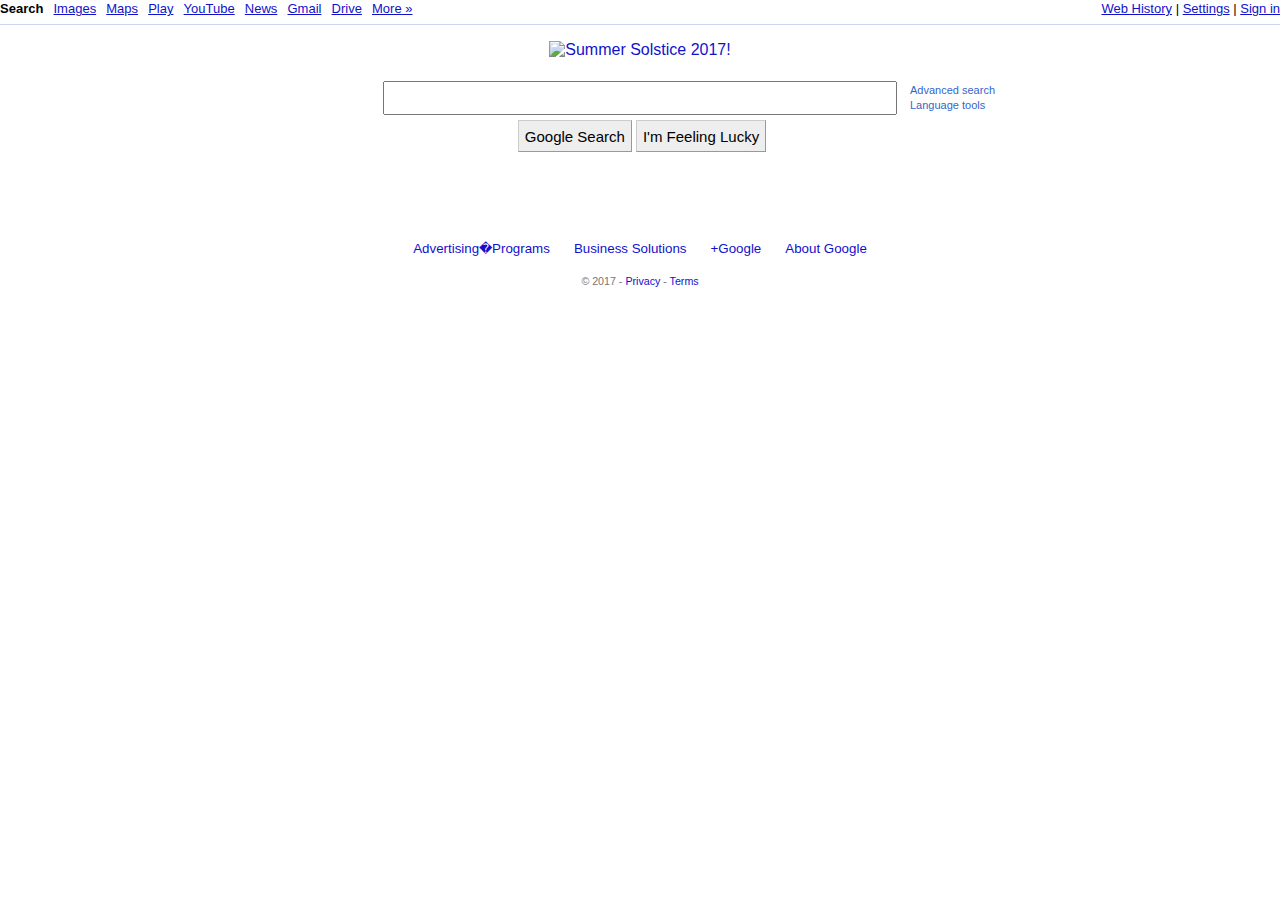
==== assignments/assignment_2/index.html @ 79e68f30 "adding download samples from assignment 2" ====
<!doctype html><html itemscope="" itemtype="http://schema.org/WebPage" lang="en"><head><meta content="Search the world's information, including webpages, images, videos and more. Google has many special features to help you find exactly what you're looking for." name="description"><meta content="noodp" name="robots"><meta content="text/html; charset=UTF-8" http-equiv="Content-Type"><meta content="/logos/doodles/2017/summer-solstice-2017-northern-hemisphere-4910274078310400-law.gif" itemprop="image"><meta content="Summer Solstice 2017!" property="twitter:title"><meta content="Happy Summer Solstice 2017! #GoogleDoodle" property="twitter:description"><meta content="Happy Summer Solstice 2017! #GoogleDoodle" property="og:description"><meta content="summary_large_image" property="twitter:card"><meta content="@GoogleDoodles" property="twitter:site"><meta content="https://www.google.com/logos/doodles/2017/summer-solstice-2017-northern-hemisphere-4910274078310400-law.gif" property="twitter:image"><meta content="https://www.google.com/logos/doodles/2017/summer-solstice-2017-northern-hemisphere-4910274078310400-law.gif" property="og:image"><meta content="500" property="og:image:width"><meta content="210" property="og:image:height"><meta content="http://www.google.com/logos/doodles/2017/summer-solstice-2017-northern-hemisphere-4910274078310400-2xa.gif" property="og:url"><meta content="video.other" property="og:type"><title>Google</title><script>(function(){window.google={kEI:'qyBLWajtNsX1-QGkzLD4Bw',kEXPI:'1352961,1353383,1353763,1353968,1354038,3700062,3700340,3700347,3700433,3700442,4028875,4029815,4031109,4032678,4036527,4039268,4043492,4045841,4048347,4065787,4072364,4072773,4076095,4076607,4076999,4078430,4078762,4079601,4081039,4081164,4085472,4090550,4093133,4093314,4094544,4095910,4096463,4097147,4097470,4097922,4097929,4097951,4098096,4098733,4098740,4098752,4101750,4102090,4102238,4102827,4103473,4104005,4104525,4105085,4105178,4105240,4106816,4107287,4107395,4107410,4107420,4107500,4107555,4107634,4107895,4109092,4109316,4109490,4109528,4109685,4110115,4110222,4110381,4110391,4110656,4110938,4112034,4112294,4112319,4112332,4113181,4113182,4113270,4113495,4114476,4114878,4114976,4115082,4115437,4115697,4116040,4116209,4116370,4116875,4116959,4117129,4117160,4117264,4117535,4117912,4118092,4118227,4118475,4118767,8300555,10200083,19002486,19002593,19002594,19002595,19002596,19002597,19002598,19002600,19002601,19002602,19002603,19002604,41027342',authuser:0,kscs:'c9c918f0_24'};google.kHL='en';})();(function(){google.lc=[];google.li=0;google.getEI=function(a){for(var b;a&&(!a.getAttribute||!(b=a.getAttribute("eid")));)a=a.parentNode;return b||google.kEI};google.getLEI=function(a){for(var b=null;a&&(!a.getAttribute||!(b=a.getAttribute("leid")));)a=a.parentNode;return b};google.https=function(){return"https:"==window.location.protocol};google.ml=function(){return null};google.wl=function(a,b){try{google.ml(Error(a),!1,b)}catch(c){}};google.time=function(){return(new Date).getTime()};google.log=function(a,b,c,d,g){a=google.logUrl(a,b,c,d,g);if(""!=a){b=new Image;var e=google.lc,f=google.li;e[f]=b;b.onerror=b.onload=b.onabort=function(){delete e[f]};window.google&&window.google.vel&&window.google.vel.lu&&window.google.vel.lu(a);b.src=a;google.li=f+1}};google.logUrl=function(a,b,c,d,g){var e="",f=google.ls||"";c||-1!=b.search("&ei=")||(e="&ei="+google.getEI(d),-1==b.search("&lei=")&&(d=google.getLEI(d))&&(e+="&lei="+d));a=c||"/"+(g||"gen_204")+"?atyp=i&ct="+a+"&cad="+b+e+f+"&zx="+google.time();/^http:/i.test(a)&&google.https()&&(google.ml(Error("a"),!1,{src:a,glmm:1}),a="");return a};google.y={};google.x=function(a,b){google.y[a.id]=[a,b];return!1};google.lq=[];google.load=function(a,b,c){google.lq.push([[a],b,c])};google.loadAll=function(a,b){google.lq.push([a,b])};}).call(this);google.f={};var a=window.location,b=a.href.indexOf("#");if(0<=b){var c=a.href.substring(b+1);/(^|&)q=/.test(c)&&-1==c.indexOf("#")&&a.replace("/search?"+c.replace(/(^|&)fp=[^&]*/g,"")+"&cad=h")};</script><style>#gbar,#guser{font-size:13px;padding-top:1px !important;}#gbar{height:22px}#guser{padding-bottom:7px !important;text-align:right}.gbh,.gbd{border-top:1px solid #c9d7f1;font-size:1px}.gbh{height:0;position:absolute;top:24px;width:100%}@media all{.gb1{height:22px;margin-right:.5em;vertical-align:top}#gbar{float:left}}a.gb1,a.gb4{text-decoration:underline !important}a.gb1,a.gb4{color:#00c !important}.gbi .gb4{color:#dd8e27 !important}.gbf .gb4{color:#900 !important}
</style><style>body,td,a,p,.h{font-family:arial,sans-serif}body{margin:0;overflow-y:scroll}#gog{padding:3px 8px 0}td{line-height:.8em}.gac_m td{line-height:17px}form{margin-bottom:20px}.h{color:#36c}.q{color:#00c}.ts td{padding:0}.ts{border-collapse:collapse}em{font-weight:bold;font-style:normal}.lst{height:25px;width:496px}.gsfi,.lst{font:18px arial,sans-serif}.gsfs{font:17px arial,sans-serif}.ds{display:inline-box;display:inline-block;margin:3px 0 4px;margin-left:4px}input{font-family:inherit}a.gb1,a.gb2,a.gb3,a.gb4{color:#11c !important}body{background:#fff;color:black}a{color:#11c;text-decoration:none}a:hover,a:active{text-decoration:underline}.fl a{color:#36c}a:visited{color:#551a8b}a.gb1,a.gb4{text-decoration:underline}a.gb3:hover{text-decoration:none}#ghead a.gb2:hover{color:#fff !important}.sblc{padding-top:5px}.sblc a{display:block;margin:2px 0;margin-left:13px;font-size:11px}.lsbb{background:#eee;border:solid 1px;border-color:#ccc #999 #999 #ccc;height:30px}.lsbb{display:block}.ftl,#fll a{display:inline-block;margin:0 12px}.lsb{background:url(/images/nav_logo229.png) 0 -261px repeat-x;border:none;color:#000;cursor:pointer;height:30px;margin:0;outline:0;font:15px arial,sans-serif;vertical-align:top}.lsb:active{background:#ccc}.lst:focus{outline:none}</style><script></script><link href="/images/branding/product/ico/googleg_lodp.ico" rel="shortcut icon"></head><body bgcolor="#fff"><script>(function(){var src='/images/nav_logo229.png';var iesg=false;document.body.onload = function(){window.n && window.n();if (document.images){new Image().src=src;}
if (!iesg){document.f&&document.f.q.focus();document.gbqf&&document.gbqf.q.focus();}
}
})();</script><div id="mngb"> <div id=gbar><nobr><b class=gb1>Search</b> <a class=gb1 href="http://www.google.com/imghp?hl=en&tab=wi">Images</a> <a class=gb1 href="http://maps.google.com/maps?hl=en&tab=wl">Maps</a> <a class=gb1 href="https://play.google.com/?hl=en&tab=w8">Play</a> <a class=gb1 href="http://www.youtube.com/?tab=w1">YouTube</a> <a class=gb1 href="http://news.google.com/nwshp?hl=en&tab=wn">News</a> <a class=gb1 href="https://mail.google.com/mail/?tab=wm">Gmail</a> <a class=gb1 href="https://drive.google.com/?tab=wo">Drive</a> <a class=gb1 style="text-decoration:none" href="https://www.google.com/intl/en/options/"><u>More</u> &raquo;</a></nobr></div><div id=guser width=100%><nobr><span id=gbn class=gbi></span><span id=gbf class=gbf></span><span id=gbe></span><a href="http://www.google.com/history/optout?hl=en" class=gb4>Web History</a> | <a  href="/preferences?hl=en" class=gb4>Settings</a> | <a target=_top id=gb_70 href="https://accounts.google.com/ServiceLogin?hl=en&passive=true&continue=http://www.google.com/" class=gb4>Sign in</a></nobr></div><div class=gbh style=left:0></div><div class=gbh style=right:0></div> </div><center><br clear="all" id="lgpd"><div id="lga"><a href="/search?site=&amp;ie=UTF-8&amp;q=summer+solstice+2017&amp;oi=ddle&amp;ct=summer-solstice-2017-northern-hemisphere-4910274078310400-law&amp;hl=en&amp;sa=X&amp;ved=0ahUKEwjo7pvaqdDUAhXFej4KHSQmDH8QPQgD"><img alt="Summer Solstice 2017!" border="0" height="210" src="/logos/doodles/2017/summer-solstice-2017-northern-hemisphere-4910274078310400-law.gif" title="Summer Solstice 2017!" width="500" id="hplogo" onload="window.lol&&lol()"><br></a><br></div><form action="/search" name="f"><table cellpadding="0" cellspacing="0"><tr valign="top"><td width="25%">&nbsp;</td><td align="center" nowrap=""><input name="ie" value="ISO-8859-1" type="hidden"><input value="en" name="hl" type="hidden"><input name="source" type="hidden" value="hp"><input name="biw" type="hidden"><input name="bih" type="hidden"><div class="ds" style="height:32px;margin:4px 0"><input style="color:#000;margin:0;padding:5px 8px 0 6px;vertical-align:top" autocomplete="off" class="lst" value="" title="Google Search" maxlength="2048" name="q" size="57"></div><br style="line-height:0"><span class="ds"><span class="lsbb"><input class="lsb" value="Google Search" name="btnG" type="submit"></span></span><span class="ds"><span class="lsbb"><input class="lsb" value="I'm Feeling Lucky" name="btnI" onclick="if(this.form.q.value)this.checked=1; else top.location='/doodles/'" type="submit"></span></span></td><td class="fl sblc" align="left" nowrap="" width="25%"><a href="/advanced_search?hl=en&amp;authuser=0">Advanced search</a><a href="/language_tools?hl=en&amp;authuser=0">Language tools</a></td></tr></table><input id="gbv" name="gbv" type="hidden" value="1"></form><div id="gac_scont"></div><div style="font-size:83%;min-height:3.5em"><br></div><span id="footer"><div style="font-size:10pt"><div style="margin:19px auto;text-align:center" id="fll"><a href="/intl/en/ads/">Advertising�Programs</a><a href="/services/">Business Solutions</a><a href="https://plus.google.com/116899029375914044550" rel="publisher">+Google</a><a href="/intl/en/about.html">About Google</a></div></div><p style="color:#767676;font-size:8pt">&copy; 2017 - <a href="/intl/en/policies/privacy/">Privacy</a> - <a href="/intl/en/policies/terms/">Terms</a></p></span></center><script>(function(){window.google.cdo={height:0,width:0};(function(){var a=window.innerWidth,b=window.innerHeight;if(!a||!b)var c=window.document,d="CSS1Compat"==c.compatMode?c.documentElement:c.body,a=d.clientWidth,b=d.clientHeight;a&&b&&(a!=google.cdo.width||b!=google.cdo.height)&&google.log("","","/client_204?&atyp=i&biw="+a+"&bih="+b+"&ei="+google.kEI);}).call(this);})();</script><div id="xjsd"></div><div id="xjsi"><script>(function(){function c(b){window.setTimeout(function(){var a=document.createElement("script");a.src=b;document.getElementById("xjsd").appendChild(a)},0)}google.dljp=function(b,a){google.xjsu=b;c(a)};google.dlj=c;}).call(this);(function(){window.google.xjsrm=[];})();if(google.y)google.y.first=[];if(!google.xjs){window._=window._||{};window._DumpException=window._._DumpException=function(e){throw e};if(google.timers&&google.timers.load.t){google.timers.load.t.xjsls=new Date().getTime();}google.dljp('/xjs/_/js/k\x3dxjs.hp.en_US.Wsp4_PD-z9g.O/m\x3dsb_he,d/am\x3dADA/rt\x3dj/d\x3d1/t\x3dzcms/rs\x3dACT90oFsLRiRj9GMTIqsofmCrISiws-aMw','/xjs/_/js/k\x3dxjs.hp.en_US.Wsp4_PD-z9g.O/m\x3dsb_he,d/am\x3dADA/rt\x3dj/d\x3d1/t\x3dzcms/rs\x3dACT90oFsLRiRj9GMTIqsofmCrISiws-aMw');google.xjs=1;}google.pmc={"sb_he":{"agen":false,"cgen":false,"client":"heirloom-hp","dh":true,"dhqt":true,"ds":"","fl":true,"host":"google.com","isbh":28,"jam":0,"jsonp":true,"msgs":{"cibl":"Clear Search","dym":"Did you mean:","lcky":"I\u0026#39;m Feeling Lucky","lml":"Learn more","oskt":"Input tools","psrc":"This search was removed from your \u003Ca href=\"/history\"\u003EWeb History\u003C/a\u003E","psrl":"Remove","sbit":"Search by image","srch":"Google Search"},"nds":true,"ovr":{},"pq":"","refpd":true,"rfs":[],"sbpl":24,"sbpr":24,"scd":10,"sce":5,"stok":"i42d8BAWayrkhaZJgl_wNef50Bc"},"d":{},"aWiv7g":{},"YFCs/g":{}};google.y.first.push(function(){if(google.med){google.med('init');google.initHistory();google.med('history');}});if(google.j&&google.j.en&&google.j.xi){window.setTimeout(google.j.xi,0);}
</script></div></body></html>
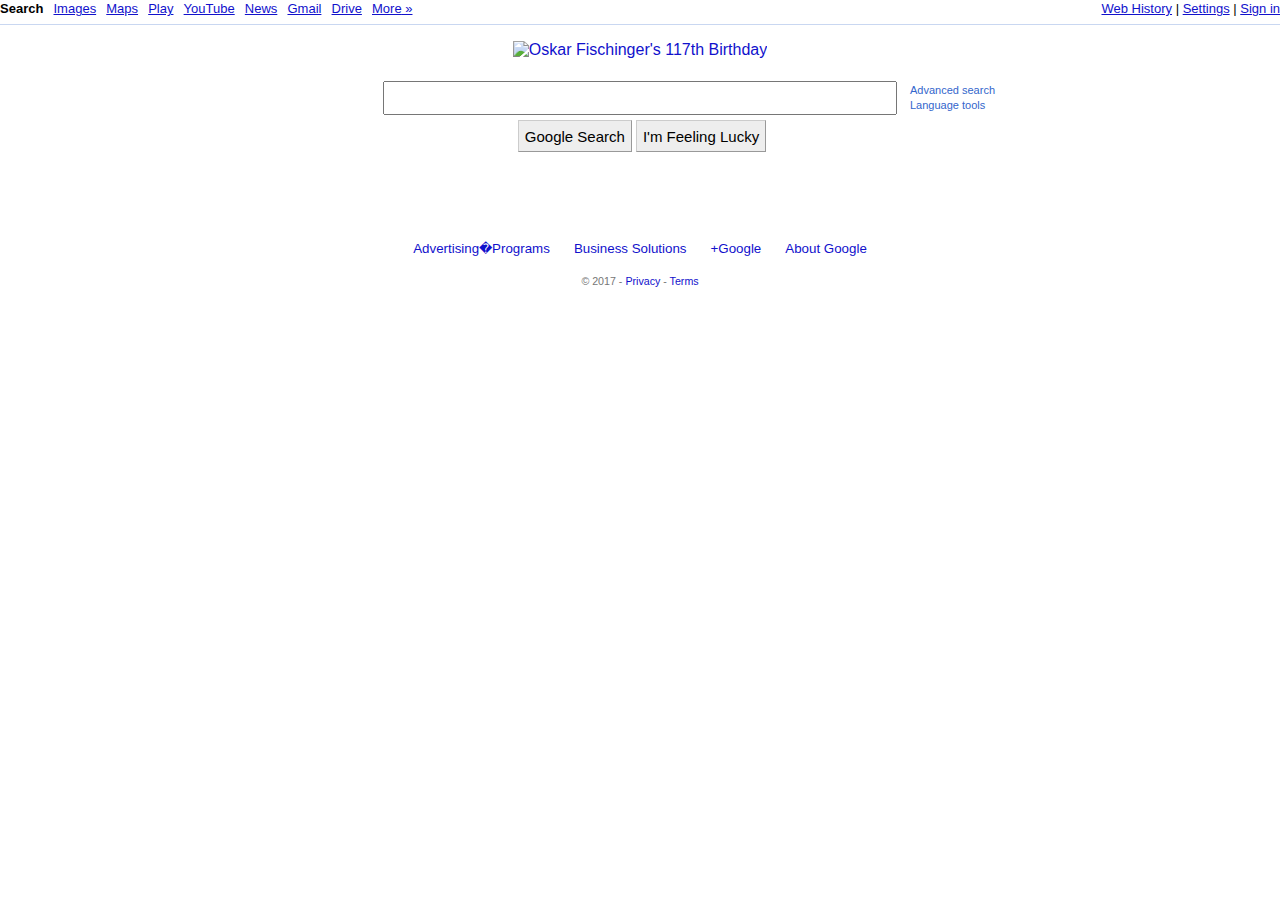
==== commit 1cec7ad8: "adding dowload samples for assignment 2" ====
--- a/assignments/assignment_2/index.html
+++ b/assignments/assignment_2/index.html
@@ -1,6 +1,6 @@
-<!doctype html><html itemscope="" itemtype="http://schema.org/WebPage" lang="en"><head><meta content="Search the world's information, including webpages, images, videos and more. Google has many special features to help you find exactly what you're looking for." name="description"><meta content="noodp" name="robots"><meta content="text/html; charset=UTF-8" http-equiv="Content-Type"><meta content="/logos/doodles/2017/summer-solstice-2017-northern-hemisphere-4910274078310400-law.gif" itemprop="image"><meta content="Summer Solstice 2017!" property="twitter:title"><meta content="Happy Summer Solstice 2017! #GoogleDoodle" property="twitter:description"><meta content="Happy Summer Solstice 2017! #GoogleDoodle" property="og:description"><meta content="summary_large_image" property="twitter:card"><meta content="@GoogleDoodles" property="twitter:site"><meta content="https://www.google.com/logos/doodles/2017/summer-solstice-2017-northern-hemisphere-4910274078310400-law.gif" property="twitter:image"><meta content="https://www.google.com/logos/doodles/2017/summer-solstice-2017-northern-hemisphere-4910274078310400-law.gif" property="og:image"><meta content="500" property="og:image:width"><meta content="210" property="og:image:height"><meta content="http://www.google.com/logos/doodles/2017/summer-solstice-2017-northern-hemisphere-4910274078310400-2xa.gif" property="og:url"><meta content="video.other" property="og:type"><title>Google</title><script>(function(){window.google={kEI:'qyBLWajtNsX1-QGkzLD4Bw',kEXPI:'1352961,1353383,1353763,1353968,1354038,3700062,3700340,3700347,3700433,3700442,4028875,4029815,4031109,4032678,4036527,4039268,4043492,4045841,4048347,4065787,4072364,4072773,4076095,4076607,4076999,4078430,4078762,4079601,4081039,4081164,4085472,4090550,4093133,4093314,4094544,4095910,4096463,4097147,4097470,4097922,4097929,4097951,4098096,4098733,4098740,4098752,4101750,4102090,4102238,4102827,4103473,4104005,4104525,4105085,4105178,4105240,4106816,4107287,4107395,4107410,4107420,4107500,4107555,4107634,4107895,4109092,4109316,4109490,4109528,4109685,4110115,4110222,4110381,4110391,4110656,4110938,4112034,4112294,4112319,4112332,4113181,4113182,4113270,4113495,4114476,4114878,4114976,4115082,4115437,4115697,4116040,4116209,4116370,4116875,4116959,4117129,4117160,4117264,4117535,4117912,4118092,4118227,4118475,4118767,8300555,10200083,19002486,19002593,19002594,19002595,19002596,19002597,19002598,19002600,19002601,19002602,19002603,19002604,41027342',authuser:0,kscs:'c9c918f0_24'};google.kHL='en';})();(function(){google.lc=[];google.li=0;google.getEI=function(a){for(var b;a&&(!a.getAttribute||!(b=a.getAttribute("eid")));)a=a.parentNode;return b||google.kEI};google.getLEI=function(a){for(var b=null;a&&(!a.getAttribute||!(b=a.getAttribute("leid")));)a=a.parentNode;return b};google.https=function(){return"https:"==window.location.protocol};google.ml=function(){return null};google.wl=function(a,b){try{google.ml(Error(a),!1,b)}catch(c){}};google.time=function(){return(new Date).getTime()};google.log=function(a,b,c,d,g){a=google.logUrl(a,b,c,d,g);if(""!=a){b=new Image;var e=google.lc,f=google.li;e[f]=b;b.onerror=b.onload=b.onabort=function(){delete e[f]};window.google&&window.google.vel&&window.google.vel.lu&&window.google.vel.lu(a);b.src=a;google.li=f+1}};google.logUrl=function(a,b,c,d,g){var e="",f=google.ls||"";c||-1!=b.search("&ei=")||(e="&ei="+google.getEI(d),-1==b.search("&lei=")&&(d=google.getLEI(d))&&(e+="&lei="+d));a=c||"/"+(g||"gen_204")+"?atyp=i&ct="+a+"&cad="+b+e+f+"&zx="+google.time();/^http:/i.test(a)&&google.https()&&(google.ml(Error("a"),!1,{src:a,glmm:1}),a="");return a};google.y={};google.x=function(a,b){google.y[a.id]=[a,b];return!1};google.lq=[];google.load=function(a,b,c){google.lq.push([[a],b,c])};google.loadAll=function(a,b){google.lq.push([a,b])};}).call(this);google.f={};var a=window.location,b=a.href.indexOf("#");if(0<=b){var c=a.href.substring(b+1);/(^|&)q=/.test(c)&&-1==c.indexOf("#")&&a.replace("/search?"+c.replace(/(^|&)fp=[^&]*/g,"")+"&cad=h")};</script><style>#gbar,#guser{font-size:13px;padding-top:1px !important;}#gbar{height:22px}#guser{padding-bottom:7px !important;text-align:right}.gbh,.gbd{border-top:1px solid #c9d7f1;font-size:1px}.gbh{height:0;position:absolute;top:24px;width:100%}@media all{.gb1{height:22px;margin-right:.5em;vertical-align:top}#gbar{float:left}}a.gb1,a.gb4{text-decoration:underline !important}a.gb1,a.gb4{color:#00c !important}.gbi .gb4{color:#dd8e27 !important}.gbf .gb4{color:#900 !important}
+<!doctype html><html itemscope="" itemtype="http://schema.org/WebPage" lang="en"><head><meta content="Search the world's information, including webpages, images, videos and more. Google has many special features to help you find exactly what you're looking for." name="description"><meta content="noodp" name="robots"><meta content="text/html; charset=UTF-8" http-equiv="Content-Type"><meta content="/logos/doodles/2017/oskar-fischingers-117th-birthday-5635181101711360.5-l.png" itemprop="image"><meta content="Oskar Fischinger's 117th Birthday" property="twitter:title"><meta content="Create visual music for Oskar Fischinger's 117th birthday in this #GoogleDoodle &#128064;  &#127926;" property="twitter:description"><meta content="Create visual music for Oskar Fischinger's 117th birthday in this #GoogleDoodle &#128064;  &#127926;" property="og:description"><meta content="summary_large_image" property="twitter:card"><meta content="@GoogleDoodles" property="twitter:site"><meta content="https://www.google.com/logos/doodles/2017/oskar-fischingers-117th-birthday-5635181101711360.5-l.png" property="twitter:image"><meta content="https://www.google.com/logos/doodles/2017/oskar-fischingers-117th-birthday-5635181101711360.5-l.png" property="og:image"><meta content="600" property="og:image:width"><meta content="220" property="og:image:height"><meta content="http://www.google.com/logos/doodles/2017/oskar-fischingers-117th-birthday-5635181101711360-2xa.gif" property="og:url"><meta content="video.other" property="og:type"><title>Google</title><script>(function(){window.google={kEI:'M9dNWfC5J8eq-AGntKygCg',kEXPI:'18168,1352552,1353382,1353763,1353803,1353968,3700256,3700347,3700433,3700442,4029815,4031109,4032678,4036527,4039268,4043492,4045841,4048347,4063220,4064904,4072364,4072777,4076096,4076999,4078430,4081039,4081164,4085472,4089200,4092182,4093133,4093314,4094544,4095910,4096464,4097150,4097470,4097922,4097929,4097951,4098096,4098733,4098740,4098752,4100459,4101750,4102238,4102827,4103192,4103475,4104003,4104526,4105086,4105114,4105125,4105178,4105786,4106816,4107395,4107410,4107420,4107455,4109092,4109316,4109490,4109529,4110381,4110656,4112049,4112160,4112163,4112295,4112319,4112332,4112637,4113495,4114876,4114894,4114976,4115218,4115479,4115516,4115697,4117161,4117264,4117283,4117912,4118226,4118475,4118548,4118574,4118648,4118812,4119040,4119074,4119128,8300531,10200083,19002486,19002553,19002554,19002555,19002634,19002637,41027342',authuser:0,kscs:'c9c918f0_24'};google.kHL='en';})();(function(){google.lc=[];google.li=0;google.getEI=function(a){for(var b;a&&(!a.getAttribute||!(b=a.getAttribute("eid")));)a=a.parentNode;return b||google.kEI};google.getLEI=function(a){for(var b=null;a&&(!a.getAttribute||!(b=a.getAttribute("leid")));)a=a.parentNode;return b};google.https=function(){return"https:"==window.location.protocol};google.ml=function(){return null};google.wl=function(a,b){try{google.ml(Error(a),!1,b)}catch(c){}};google.time=function(){return(new Date).getTime()};google.log=function(a,b,c,d,g){a=google.logUrl(a,b,c,d,g);if(""!=a){b=new Image;var e=google.lc,f=google.li;e[f]=b;b.onerror=b.onload=b.onabort=function(){delete e[f]};window.google&&window.google.vel&&window.google.vel.lu&&window.google.vel.lu(a);b.src=a;google.li=f+1}};google.logUrl=function(a,b,c,d,g){var e="",f=google.ls||"";c||-1!=b.search("&ei=")||(e="&ei="+google.getEI(d),-1==b.search("&lei=")&&(d=google.getLEI(d))&&(e+="&lei="+d));a=c||"/"+(g||"gen_204")+"?atyp=i&ct="+a+"&cad="+b+e+f+"&zx="+google.time();/^http:/i.test(a)&&google.https()&&(google.ml(Error("a"),!1,{src:a,glmm:1}),a="");return a};google.y={};google.x=function(a,b){google.y[a.id]=[a,b];return!1};google.lq=[];google.load=function(a,b,c){google.lq.push([[a],b,c])};google.loadAll=function(a,b){google.lq.push([a,b])};}).call(this);google.f={};var a=window.location,b=a.href.indexOf("#");if(0<=b){var c=a.href.substring(b+1);/(^|&)q=/.test(c)&&-1==c.indexOf("#")&&a.replace("/search?"+c.replace(/(^|&)fp=[^&]*/g,"")+"&cad=h")};</script><style>#gbar,#guser{font-size:13px;padding-top:1px !important;}#gbar{height:22px}#guser{padding-bottom:7px !important;text-align:right}.gbh,.gbd{border-top:1px solid #c9d7f1;font-size:1px}.gbh{height:0;position:absolute;top:24px;width:100%}@media all{.gb1{height:22px;margin-right:.5em;vertical-align:top}#gbar{float:left}}a.gb1,a.gb4{text-decoration:underline !important}a.gb1,a.gb4{color:#00c !important}.gbi .gb4{color:#dd8e27 !important}.gbf .gb4{color:#900 !important}
 </style><style>body,td,a,p,.h{font-family:arial,sans-serif}body{margin:0;overflow-y:scroll}#gog{padding:3px 8px 0}td{line-height:.8em}.gac_m td{line-height:17px}form{margin-bottom:20px}.h{color:#36c}.q{color:#00c}.ts td{padding:0}.ts{border-collapse:collapse}em{font-weight:bold;font-style:normal}.lst{height:25px;width:496px}.gsfi,.lst{font:18px arial,sans-serif}.gsfs{font:17px arial,sans-serif}.ds{display:inline-box;display:inline-block;margin:3px 0 4px;margin-left:4px}input{font-family:inherit}a.gb1,a.gb2,a.gb3,a.gb4{color:#11c !important}body{background:#fff;color:black}a{color:#11c;text-decoration:none}a:hover,a:active{text-decoration:underline}.fl a{color:#36c}a:visited{color:#551a8b}a.gb1,a.gb4{text-decoration:underline}a.gb3:hover{text-decoration:none}#ghead a.gb2:hover{color:#fff !important}.sblc{padding-top:5px}.sblc a{display:block;margin:2px 0;margin-left:13px;font-size:11px}.lsbb{background:#eee;border:solid 1px;border-color:#ccc #999 #999 #ccc;height:30px}.lsbb{display:block}.ftl,#fll a{display:inline-block;margin:0 12px}.lsb{background:url(/images/nav_logo229.png) 0 -261px repeat-x;border:none;color:#000;cursor:pointer;height:30px;margin:0;outline:0;font:15px arial,sans-serif;vertical-align:top}.lsb:active{background:#ccc}.lst:focus{outline:none}</style><script></script><link href="/images/branding/product/ico/googleg_lodp.ico" rel="shortcut icon"></head><body bgcolor="#fff"><script>(function(){var src='/images/nav_logo229.png';var iesg=false;document.body.onload = function(){window.n && window.n();if (document.images){new Image().src=src;}
 if (!iesg){document.f&&document.f.q.focus();document.gbqf&&document.gbqf.q.focus();}
 }
-})();</script><div id="mngb"> <div id=gbar><nobr><b class=gb1>Search</b> <a class=gb1 href="http://www.google.com/imghp?hl=en&tab=wi">Images</a> <a class=gb1 href="http://maps.google.com/maps?hl=en&tab=wl">Maps</a> <a class=gb1 href="https://play.google.com/?hl=en&tab=w8">Play</a> <a class=gb1 href="http://www.youtube.com/?tab=w1">YouTube</a> <a class=gb1 href="http://news.google.com/nwshp?hl=en&tab=wn">News</a> <a class=gb1 href="https://mail.google.com/mail/?tab=wm">Gmail</a> <a class=gb1 href="https://drive.google.com/?tab=wo">Drive</a> <a class=gb1 style="text-decoration:none" href="https://www.google.com/intl/en/options/"><u>More</u> &raquo;</a></nobr></div><div id=guser width=100%><nobr><span id=gbn class=gbi></span><span id=gbf class=gbf></span><span id=gbe></span><a href="http://www.google.com/history/optout?hl=en" class=gb4>Web History</a> | <a  href="/preferences?hl=en" class=gb4>Settings</a> | <a target=_top id=gb_70 href="https://accounts.google.com/ServiceLogin?hl=en&passive=true&continue=http://www.google.com/" class=gb4>Sign in</a></nobr></div><div class=gbh style=left:0></div><div class=gbh style=right:0></div> </div><center><br clear="all" id="lgpd"><div id="lga"><a href="/search?site=&amp;ie=UTF-8&amp;q=summer+solstice+2017&amp;oi=ddle&amp;ct=summer-solstice-2017-northern-hemisphere-4910274078310400-law&amp;hl=en&amp;sa=X&amp;ved=0ahUKEwjo7pvaqdDUAhXFej4KHSQmDH8QPQgD"><img alt="Summer Solstice 2017!" border="0" height="210" src="/logos/doodles/2017/summer-solstice-2017-northern-hemisphere-4910274078310400-law.gif" title="Summer Solstice 2017!" width="500" id="hplogo" onload="window.lol&&lol()"><br></a><br></div><form action="/search" name="f"><table cellpadding="0" cellspacing="0"><tr valign="top"><td width="25%">&nbsp;</td><td align="center" nowrap=""><input name="ie" value="ISO-8859-1" type="hidden"><input value="en" name="hl" type="hidden"><input name="source" type="hidden" value="hp"><input name="biw" type="hidden"><input name="bih" type="hidden"><div class="ds" style="height:32px;margin:4px 0"><input style="color:#000;margin:0;padding:5px 8px 0 6px;vertical-align:top" autocomplete="off" class="lst" value="" title="Google Search" maxlength="2048" name="q" size="57"></div><br style="line-height:0"><span class="ds"><span class="lsbb"><input class="lsb" value="Google Search" name="btnG" type="submit"></span></span><span class="ds"><span class="lsbb"><input class="lsb" value="I'm Feeling Lucky" name="btnI" onclick="if(this.form.q.value)this.checked=1; else top.location='/doodles/'" type="submit"></span></span></td><td class="fl sblc" align="left" nowrap="" width="25%"><a href="/advanced_search?hl=en&amp;authuser=0">Advanced search</a><a href="/language_tools?hl=en&amp;authuser=0">Language tools</a></td></tr></table><input id="gbv" name="gbv" type="hidden" value="1"></form><div id="gac_scont"></div><div style="font-size:83%;min-height:3.5em"><br></div><span id="footer"><div style="font-size:10pt"><div style="margin:19px auto;text-align:center" id="fll"><a href="/intl/en/ads/">Advertising�Programs</a><a href="/services/">Business Solutions</a><a href="https://plus.google.com/116899029375914044550" rel="publisher">+Google</a><a href="/intl/en/about.html">About Google</a></div></div><p style="color:#767676;font-size:8pt">&copy; 2017 - <a href="/intl/en/policies/privacy/">Privacy</a> - <a href="/intl/en/policies/terms/">Terms</a></p></span></center><script>(function(){window.google.cdo={height:0,width:0};(function(){var a=window.innerWidth,b=window.innerHeight;if(!a||!b)var c=window.document,d="CSS1Compat"==c.compatMode?c.documentElement:c.body,a=d.clientWidth,b=d.clientHeight;a&&b&&(a!=google.cdo.width||b!=google.cdo.height)&&google.log("","","/client_204?&atyp=i&biw="+a+"&bih="+b+"&ei="+google.kEI);}).call(this);})();</script><div id="xjsd"></div><div id="xjsi"><script>(function(){function c(b){window.setTimeout(function(){var a=document.createElement("script");a.src=b;document.getElementById("xjsd").appendChild(a)},0)}google.dljp=function(b,a){google.xjsu=b;c(a)};google.dlj=c;}).call(this);(function(){window.google.xjsrm=[];})();if(google.y)google.y.first=[];if(!google.xjs){window._=window._||{};window._DumpException=window._._DumpException=function(e){throw e};if(google.timers&&google.timers.load.t){google.timers.load.t.xjsls=new Date().getTime();}google.dljp('/xjs/_/js/k\x3dxjs.hp.en_US.Wsp4_PD-z9g.O/m\x3dsb_he,d/am\x3dADA/rt\x3dj/d\x3d1/t\x3dzcms/rs\x3dACT90oFsLRiRj9GMTIqsofmCrISiws-aMw','/xjs/_/js/k\x3dxjs.hp.en_US.Wsp4_PD-z9g.O/m\x3dsb_he,d/am\x3dADA/rt\x3dj/d\x3d1/t\x3dzcms/rs\x3dACT90oFsLRiRj9GMTIqsofmCrISiws-aMw');google.xjs=1;}google.pmc={"sb_he":{"agen":false,"cgen":false,"client":"heirloom-hp","dh":true,"dhqt":true,"ds":"","fl":true,"host":"google.com","isbh":28,"jam":0,"jsonp":true,"msgs":{"cibl":"Clear Search","dym":"Did you mean:","lcky":"I\u0026#39;m Feeling Lucky","lml":"Learn more","oskt":"Input tools","psrc":"This search was removed from your \u003Ca href=\"/history\"\u003EWeb History\u003C/a\u003E","psrl":"Remove","sbit":"Search by image","srch":"Google Search"},"nds":true,"ovr":{},"pq":"","refpd":true,"rfs":[],"sbpl":24,"sbpr":24,"scd":10,"sce":5,"stok":"i42d8BAWayrkhaZJgl_wNef50Bc"},"d":{},"aWiv7g":{},"YFCs/g":{}};google.y.first.push(function(){if(google.med){google.med('init');google.initHistory();google.med('history');}});if(google.j&&google.j.en&&google.j.xi){window.setTimeout(google.j.xi,0);}
+})();</script><div id="mngb"> <div id=gbar><nobr><b class=gb1>Search</b> <a class=gb1 href="http://www.google.com/imghp?hl=en&tab=wi">Images</a> <a class=gb1 href="http://maps.google.com/maps?hl=en&tab=wl">Maps</a> <a class=gb1 href="https://play.google.com/?hl=en&tab=w8">Play</a> <a class=gb1 href="http://www.youtube.com/?tab=w1">YouTube</a> <a class=gb1 href="http://news.google.com/nwshp?hl=en&tab=wn">News</a> <a class=gb1 href="https://mail.google.com/mail/?tab=wm">Gmail</a> <a class=gb1 href="https://drive.google.com/?tab=wo">Drive</a> <a class=gb1 style="text-decoration:none" href="https://www.google.com/intl/en/options/"><u>More</u> &raquo;</a></nobr></div><div id=guser width=100%><nobr><span id=gbn class=gbi></span><span id=gbf class=gbf></span><span id=gbe></span><a href="http://www.google.com/history/optout?hl=en" class=gb4>Web History</a> | <a  href="/preferences?hl=en" class=gb4>Settings</a> | <a target=_top id=gb_70 href="https://accounts.google.com/ServiceLogin?hl=en&passive=true&continue=http://www.google.com/" class=gb4>Sign in</a></nobr></div><div class=gbh style=left:0></div><div class=gbh style=right:0></div> </div><center><br clear="all" id="lgpd"><div id="lga"><a href="/search?site=&amp;ie=UTF-8&amp;q=Oskar+Fischinger&amp;oi=ddle&amp;ct=oskar-fischingers-117th-birthday-5635181101711360-lawcta&amp;hl=en&amp;sa=X&amp;ved=0ahUKEwiwn9-HwNXUAhVHFT4KHScaC6QQPQgD"><img alt="Oskar Fischinger's 117th Birthday" border="0" height="220" src="/logos/doodles/2017/oskar-fischingers-117th-birthday-5635181101711360.5-l.png" title="Oskar Fischinger's 117th Birthday" width="600" id="hplogo" onload="window.lol&&lol()"><br></a><br></div><form action="/search" name="f"><table cellpadding="0" cellspacing="0"><tr valign="top"><td width="25%">&nbsp;</td><td align="center" nowrap=""><input name="ie" value="ISO-8859-1" type="hidden"><input value="en" name="hl" type="hidden"><input name="source" type="hidden" value="hp"><input name="biw" type="hidden"><input name="bih" type="hidden"><div class="ds" style="height:32px;margin:4px 0"><input style="color:#000;margin:0;padding:5px 8px 0 6px;vertical-align:top" autocomplete="off" class="lst" value="" title="Google Search" maxlength="2048" name="q" size="57"></div><br style="line-height:0"><span class="ds"><span class="lsbb"><input class="lsb" value="Google Search" name="btnG" type="submit"></span></span><span class="ds"><span class="lsbb"><input class="lsb" value="I'm Feeling Lucky" name="btnI" onclick="if(this.form.q.value)this.checked=1; else top.location='/doodles/'" type="submit"></span></span></td><td class="fl sblc" align="left" nowrap="" width="25%"><a href="/advanced_search?hl=en&amp;authuser=0">Advanced search</a><a href="/language_tools?hl=en&amp;authuser=0">Language tools</a></td></tr></table><input id="gbv" name="gbv" type="hidden" value="1"></form><div id="gac_scont"></div><div style="font-size:83%;min-height:3.5em"><br></div><span id="footer"><div style="font-size:10pt"><div style="margin:19px auto;text-align:center" id="fll"><a href="/intl/en/ads/">Advertising�Programs</a><a href="/services/">Business Solutions</a><a href="https://plus.google.com/116899029375914044550" rel="publisher">+Google</a><a href="/intl/en/about.html">About Google</a></div></div><p style="color:#767676;font-size:8pt">&copy; 2017 - <a href="/intl/en/policies/privacy/">Privacy</a> - <a href="/intl/en/policies/terms/">Terms</a></p></span></center><script>(function(){window.google.cdo={height:0,width:0};(function(){var a=window.innerWidth,b=window.innerHeight;if(!a||!b)var c=window.document,d="CSS1Compat"==c.compatMode?c.documentElement:c.body,a=d.clientWidth,b=d.clientHeight;a&&b&&(a!=google.cdo.width||b!=google.cdo.height)&&google.log("","","/client_204?&atyp=i&biw="+a+"&bih="+b+"&ei="+google.kEI);}).call(this);})();</script><div id="xjsd"></div><div id="xjsi"><script>(function(){function c(b){window.setTimeout(function(){var a=document.createElement("script");a.src=b;document.getElementById("xjsd").appendChild(a)},0)}google.dljp=function(b,a){google.xjsu=b;c(a)};google.dlj=c;}).call(this);(function(){window.google.xjsrm=[];})();if(google.y)google.y.first=[];if(!google.xjs){window._=window._||{};window._DumpException=window._._DumpException=function(e){throw e};if(google.timers&&google.timers.load.t){google.timers.load.t.xjsls=new Date().getTime();}google.dljp('/xjs/_/js/k\x3dxjs.hp.en_US.vOU4Huxt1iQ.O/m\x3dsb_he,d/am\x3dAGA/rt\x3dj/d\x3d1/t\x3dzcms/rs\x3dACT90oFsAt1i4eyp_JEtbtaY3aoQS8ujcA','/xjs/_/js/k\x3dxjs.hp.en_US.vOU4Huxt1iQ.O/m\x3dsb_he,d/am\x3dAGA/rt\x3dj/d\x3d1/t\x3dzcms/rs\x3dACT90oFsAt1i4eyp_JEtbtaY3aoQS8ujcA');google.xjs=1;}google.pmc={"sb_he":{"agen":false,"cgen":false,"client":"heirloom-hp","dh":true,"dhqt":true,"ds":"","fl":true,"host":"google.com","isbh":28,"jam":0,"jsonp":true,"msgs":{"cibl":"Clear Search","dym":"Did you mean:","lcky":"I\u0026#39;m Feeling Lucky","lml":"Learn more","oskt":"Input tools","psrc":"This search was removed from your \u003Ca href=\"/history\"\u003EWeb History\u003C/a\u003E","psrl":"Remove","sbit":"Search by image","srch":"Google Search"},"nds":true,"ovr":{},"pq":"","refpd":true,"rfs":[],"sbpl":24,"sbpr":24,"scd":10,"sce":5,"stok":"YrujvBuwu_LPMhwEBEMQQu1dnzw"},"d":{},"aWiv7g":{},"YFCs/g":{}};google.y.first.push(function(){if(google.med){google.med('init');google.initHistory();google.med('history');}});if(google.j&&google.j.en&&google.j.xi){window.setTimeout(google.j.xi,0);}
 </script></div></body></html>